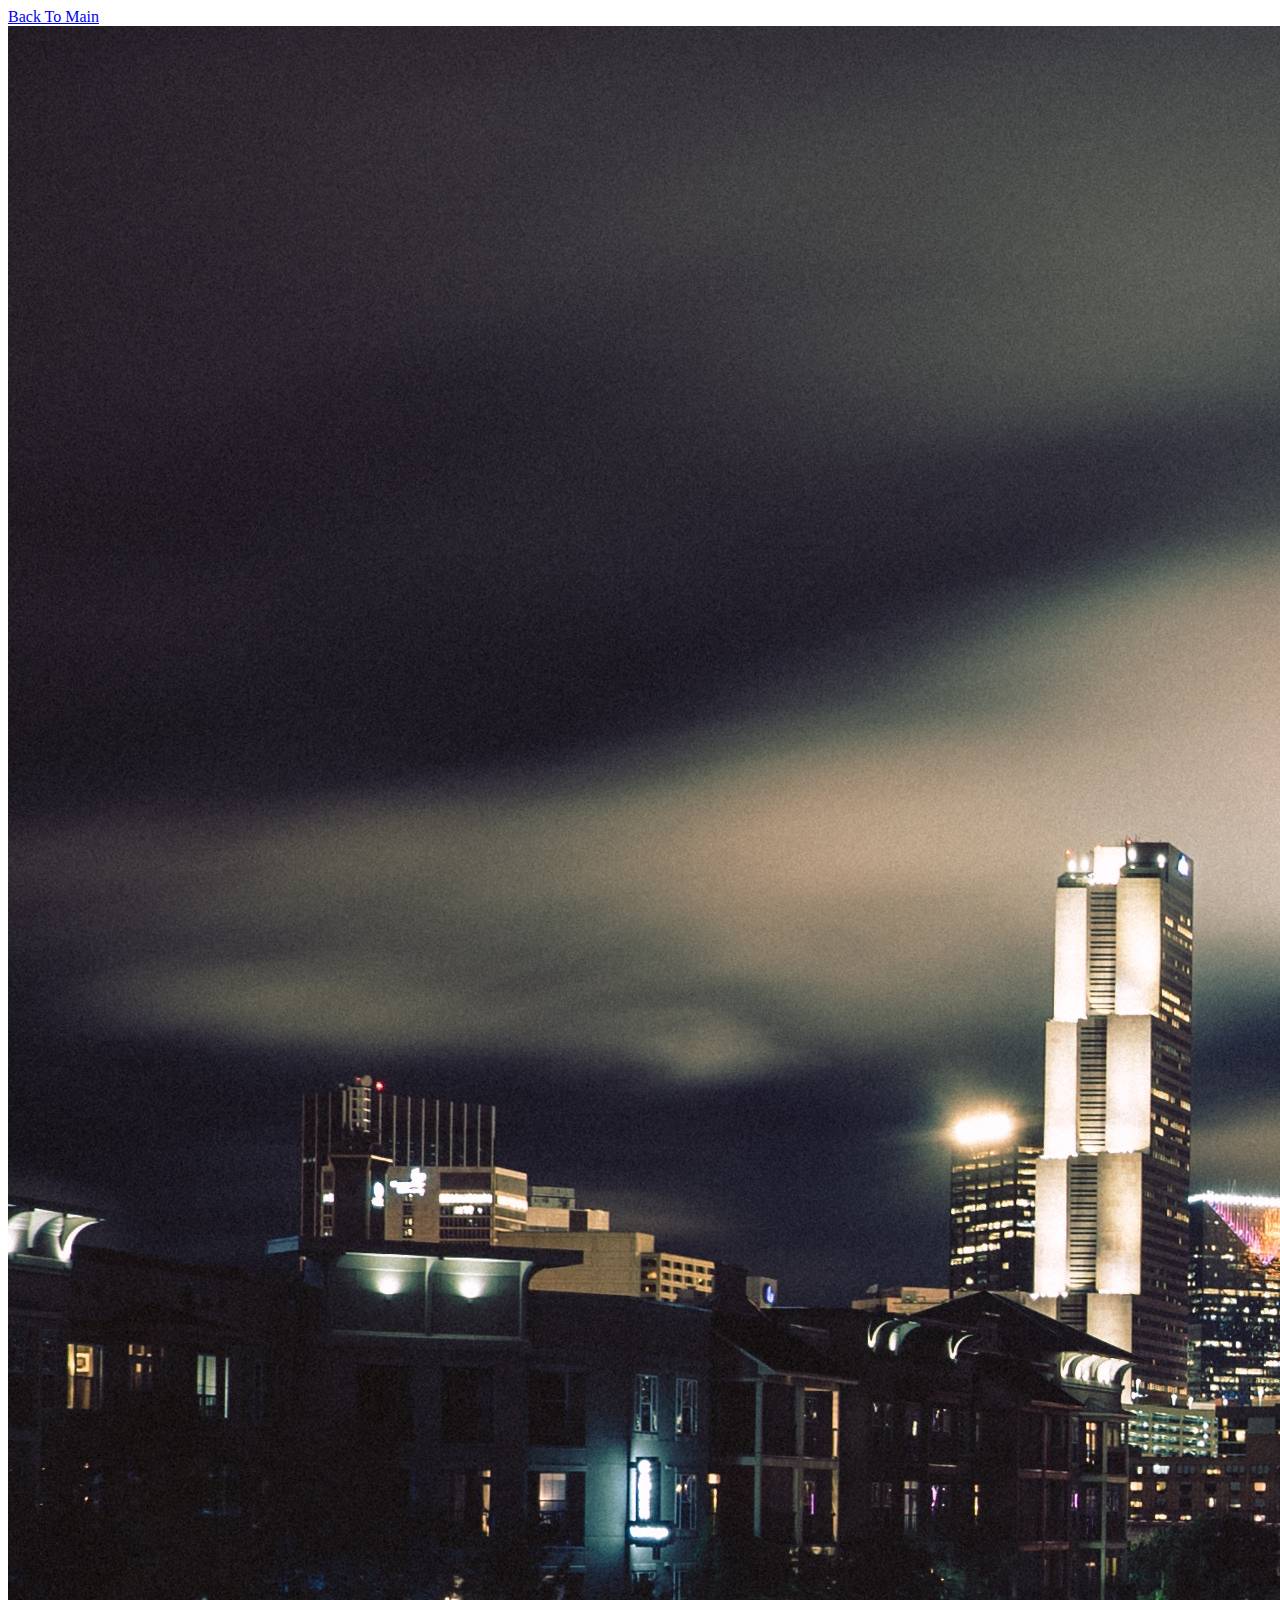
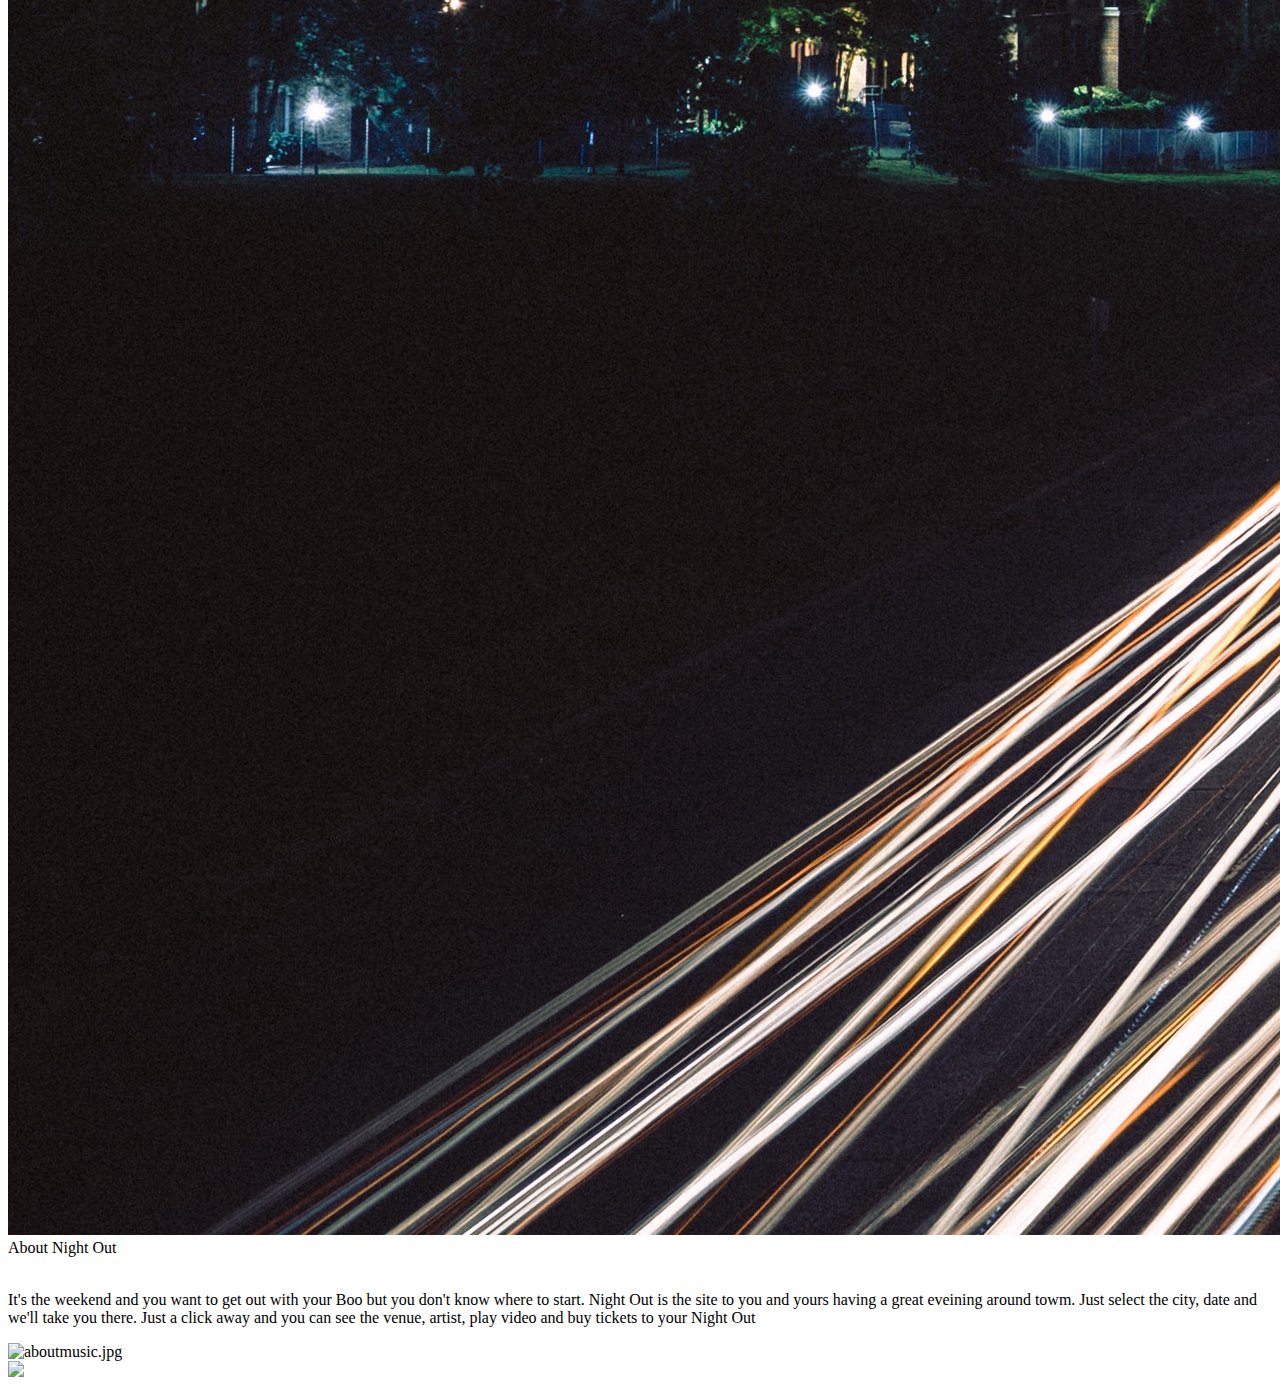
==== aboutapp.html @ 00032aaf "created about page and link to it" ====
<!DOCTYPE html>
<html lang="en">
<head>
    <meta charset="UTF-8">
    <meta name="viewport" content="width=device-width, initial-scale=1.0">
    <meta http-equiv="X-UA-Compatible" content="ie=edge">
    <link rel="stylesheet" href="https://stackpath.bootstrapcdn.com/bootstrap/4.1.3/css/bootstrap.min.css" integrity="sha384-MCw98/SFnGE8fJT3GXwEOngsV7Zt27NXFoaoApmYm81iuXoPkFOJwJ8ERdknLPMO"
        crossorigin="anonymous">
    <link rel="stylesheet" href="https://use.fontawesome.com/releases/v5.4.2/css/all.css" integrity="sha384-/rXc/GQVaYpyDdyxK+ecHPVYJSN9bmVFBvjA/9eOB+pb3F2w2N6fc5qB9Ew5yIns"
        crossorigin="anonymous">
    <link rel="stylesheet" href="../Night_Out/assets/css/aboutStyle.css" />
    <script src="https://cdnjs.cloudflare.com/ajax/libs/snap.svg/0.3.0/snap.svg-min.js"></script>
    <title>Document</title>
</head>
<body>
    <div class="container">
            <div class="btn-group">
                    <a href="../Night_Out/index.html" class="btn btn btn-Dark">Back To Main</a>
 <!--        <button type="button" class="btn btn-danger">Filter</button>
                    <button type="button" class="btn btn-danger dropdown-toggle dropdown-toggle-split" data-toggle="dropdown"
                        aria-haspopup="true" aria-expanded="false">
                        <span class="sr-only">Toggle Dropdown</span>
                    </button>
                    <div class="dropdown-menu">
                        <a class="dropdown-item" href="#">Action</a>
                        <a class="dropdown-item" href="#">Concert</a>
                        <a class="dropdown-item" href="#">Something else here</a>
                        <div class="dropdown-divider"></div>
                        <a class="dropdown-item" href="#">Separated link</a>
                    </div>-->
                </div>
  <!--      <div class="jumbotron"> -->
        <div class="header"><img src=".\assets\images\cityscape.jpg" alt="cityscape.jpg">
            </h1>About Night Out</h1>
        </div><br>
        <div class="row">
            <div class="colum">
                    <p>It's the weekend and you want to get out with your Boo but you don't know where to start.
                        Night Out is the site to you and yours having a great eveining around towm. Just select the city, date and we'll take you there.
                        Just a click away and you can see the venue, artist, play video and buy tickets to your Night Out</p>
            </div>
                <div class="colum">
                        <img src="../Night_Out/assets/images/aboutmusic.jpg" alt="aboutmusic.jpg">
                    <div class="colum"></div>    
                        <img src="https://images.unsplash.com/photo-1471877325906-aee7c2240b5f?ixlib=rb-0.3.5&s=4c530096fab3bd6e275b24ac53d65c51&auto=format&fit=crop&w=600&q=60">
                </div>
        </div>
    </div>        
           <!--    <div class="row">
                </div>--> 
        
    </div>
    
</body>
</html>
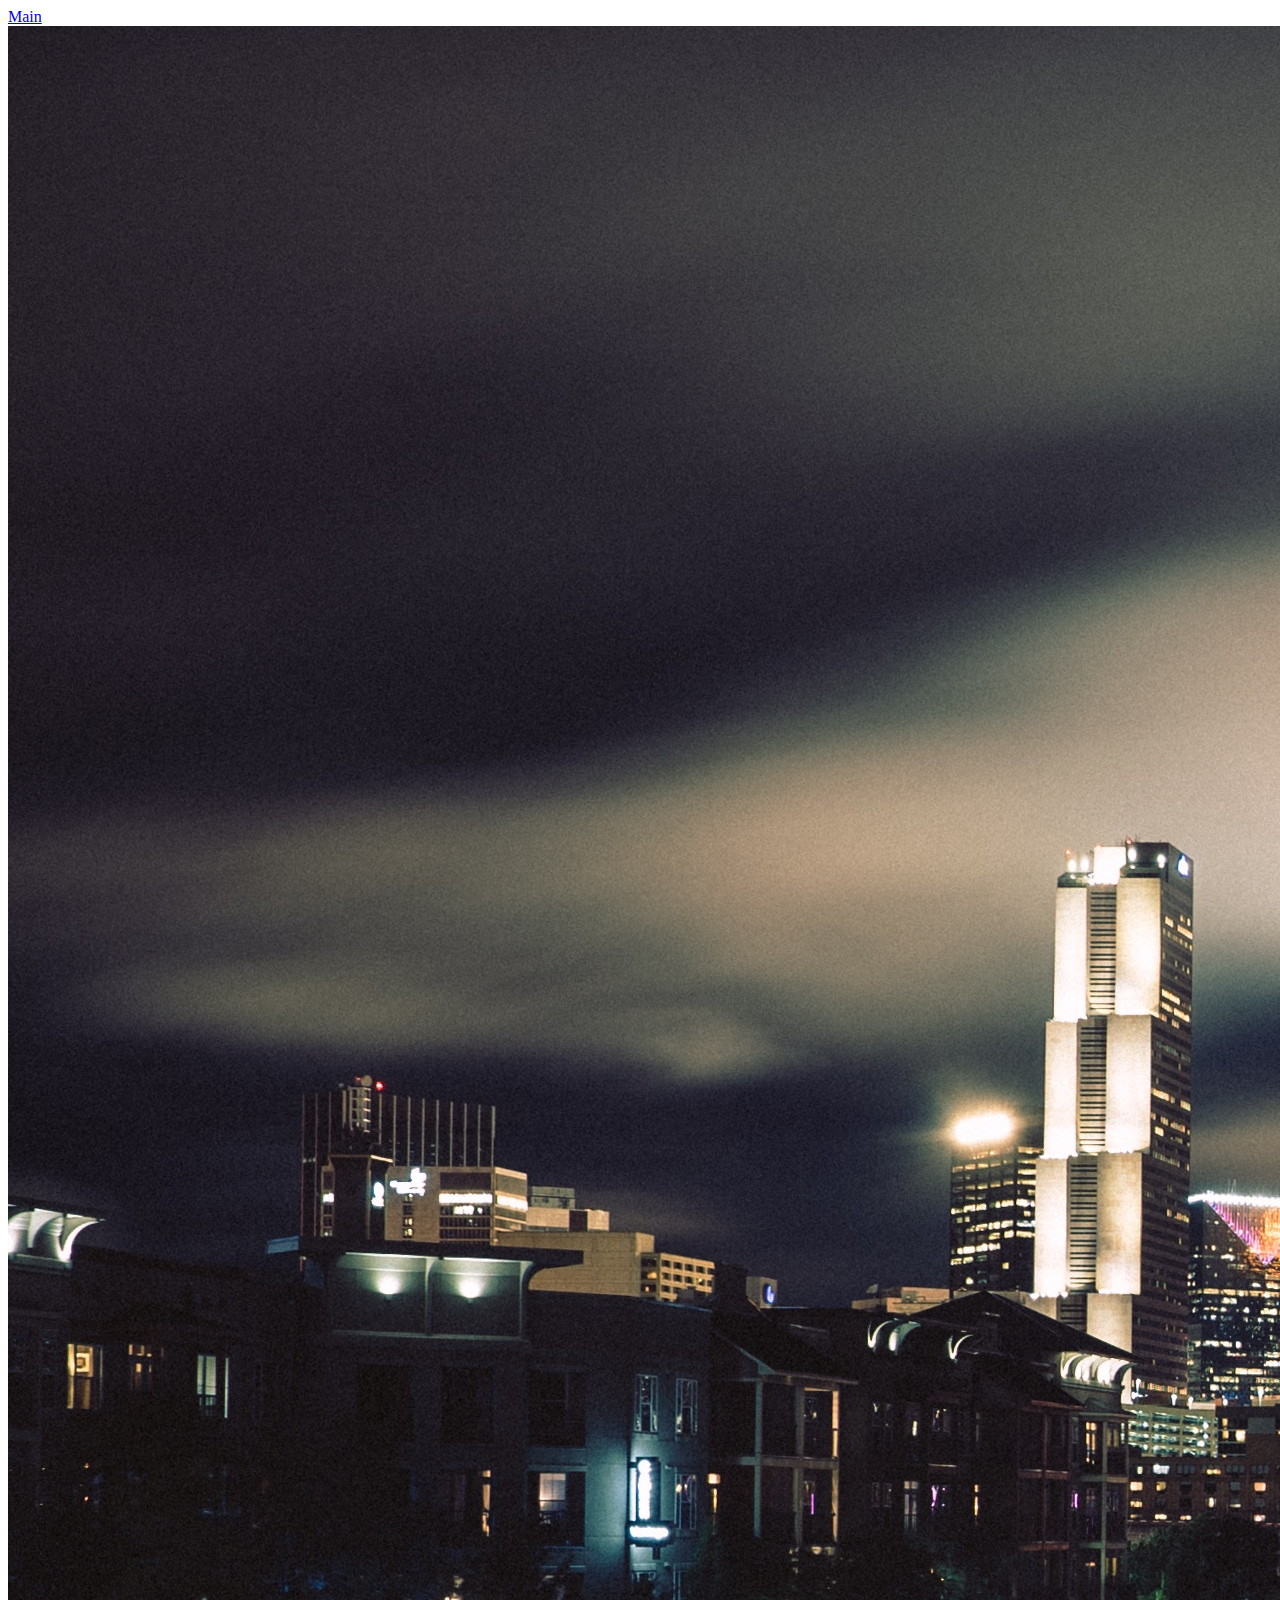
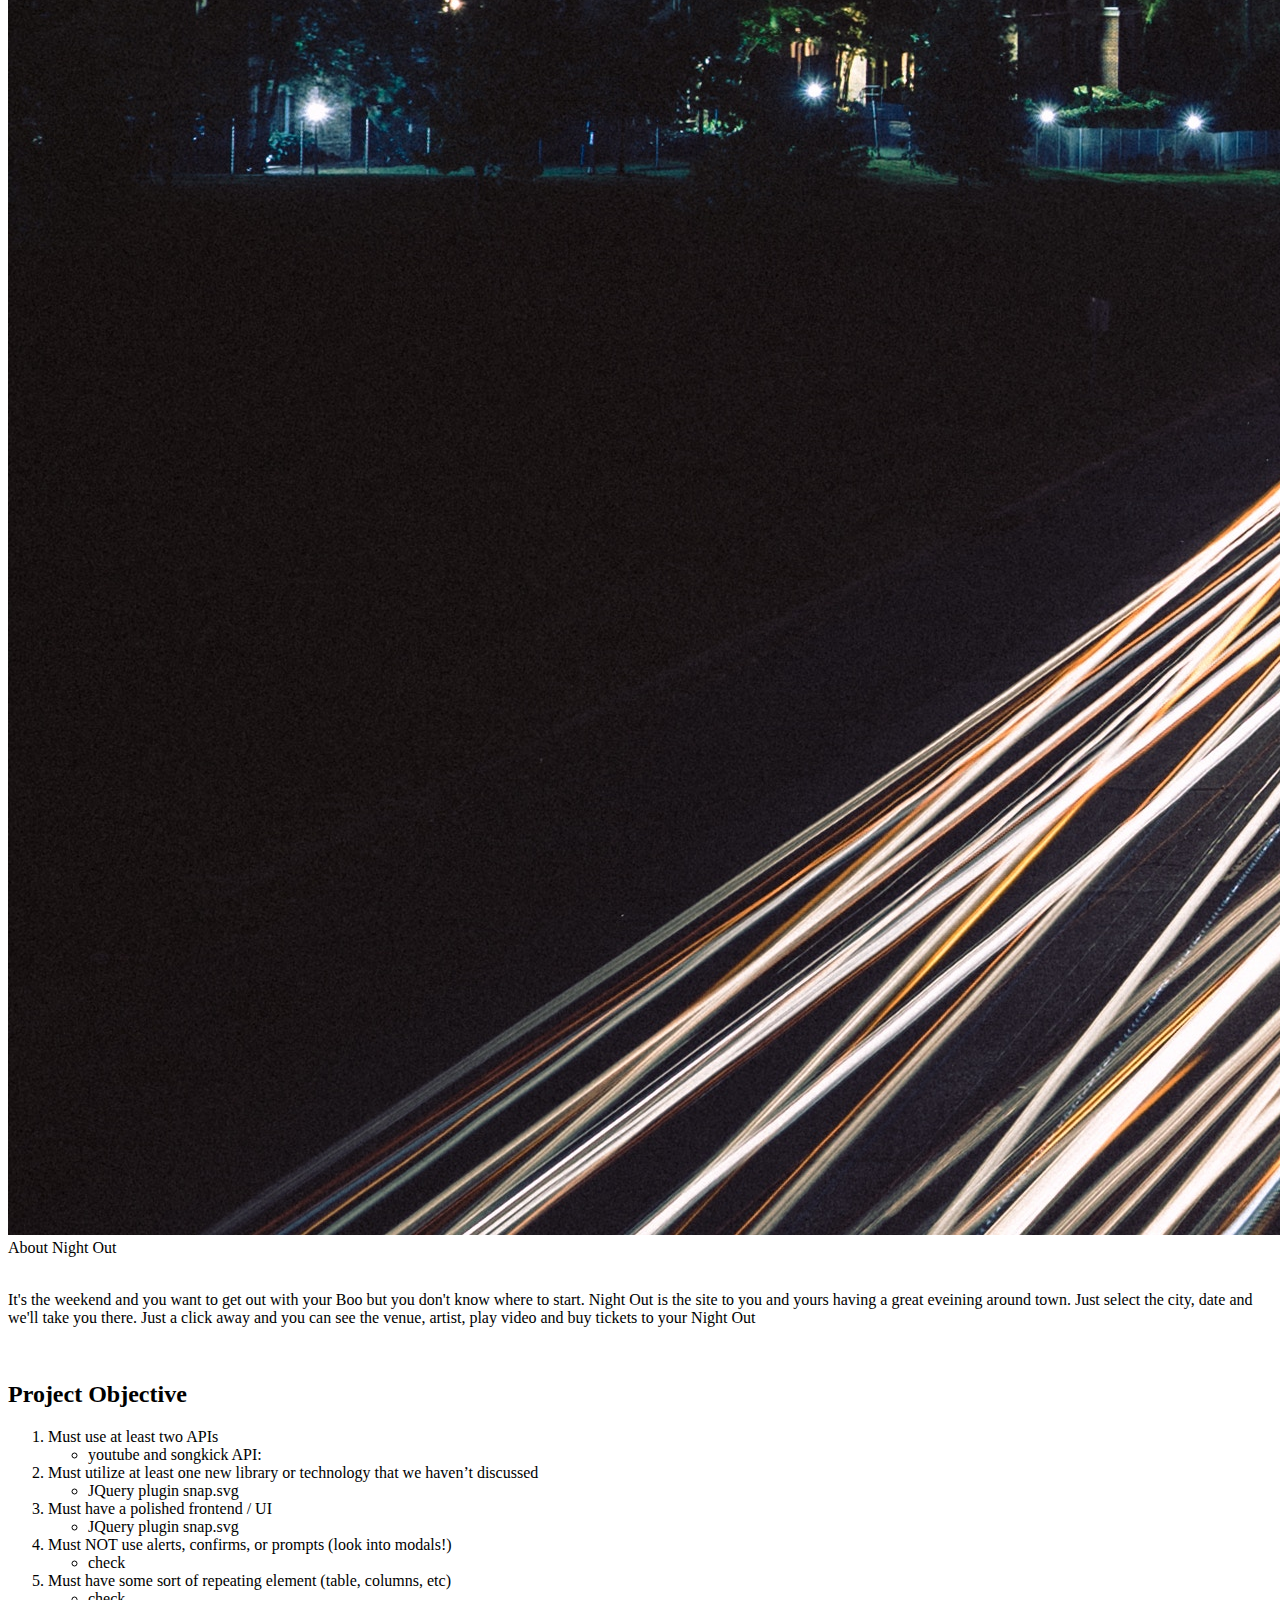
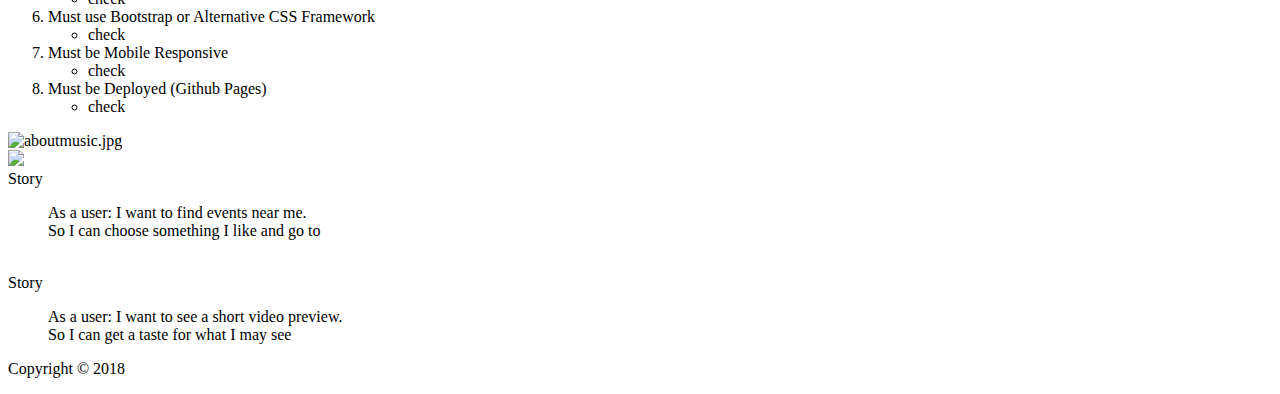
==== commit 2ed1e595: "about" ====
--- a/aboutapp.html
+++ b/aboutapp.html
@@ -10,25 +10,13 @@
         crossorigin="anonymous">
     <link rel="stylesheet" href="../Night_Out/assets/css/aboutStyle.css" />
     <script src="https://cdnjs.cloudflare.com/ajax/libs/snap.svg/0.3.0/snap.svg-min.js"></script>
-    <title>Document</title>
+    <title>About</title>
 </head>
 <body>
     <div class="container">
-            <div class="btn-group">
-                    <a href="../Night_Out/index.html" class="btn btn btn-Dark">Back To Main</a>
- <!--        <button type="button" class="btn btn-danger">Filter</button>
-                    <button type="button" class="btn btn-danger dropdown-toggle dropdown-toggle-split" data-toggle="dropdown"
-                        aria-haspopup="true" aria-expanded="false">
-                        <span class="sr-only">Toggle Dropdown</span>
-                    </button>
-                    <div class="dropdown-menu">
-                        <a class="dropdown-item" href="#">Action</a>
-                        <a class="dropdown-item" href="#">Concert</a>
-                        <a class="dropdown-item" href="#">Something else here</a>
-                        <div class="dropdown-divider"></div>
-                        <a class="dropdown-item" href="#">Separated link</a>
-                    </div>-->
-                </div>
+            <div class="d-flex justify-content-end">
+                    <a href="../Night_Out/index.html" class="btn btn-outline-secondary">Main</a>
+            </div>
   <!--      <div class="jumbotron"> -->
         <div class="header"><img src=".\assets\images\cityscape.jpg" alt="cityscape.jpg">
             </h1>About Night Out</h1>
@@ -36,20 +24,63 @@
         <div class="row">
             <div class="colum">
                     <p>It's the weekend and you want to get out with your Boo but you don't know where to start.
-                        Night Out is the site to you and yours having a great eveining around towm. Just select the city, date and we'll take you there.
-                        Just a click away and you can see the venue, artist, play video and buy tickets to your Night Out</p>
+                        Night Out is the site to you and yours having a great eveining around town. Just select the city, date and we'll take you there.
+                        Just a click away and you can see the venue, artist, play video and buy tickets to your Night Out</p><br>
+
+                        <h2>Project Objective</h2>
+                        <ol type="1">
+                            <li>Must use at least two APIs
+                                    <ul><li>youtube and songkick API:</li></ul>
+                            </li>
+                            <li>Must utilize at least one new library or technology that we haven’t discussed
+                                    <ul><li>JQuery plugin snap.svg</li></ul>
+                            </li>
+                            <li>Must have a polished frontend / UI
+                                    <ul><li>JQuery plugin snap.svg</li></ul>
+                            </li><li> Must NOT use alerts, confirms, or prompts (look into modals!)
+                                    <ul><li>check</li></ul>
+                            </li><li>Must have some sort of repeating element (table, columns, etc)
+                                    <ul><li>check</li></ul>
+                            </li><li>Must use Bootstrap or Alternative CSS Framework
+                                    <ul><li>check</li></ul>
+                            </li><li>Must be Mobile Responsive
+                                    <ul><li>check</li></ul>
+                            </li><li>Must be Deployed (Github Pages)
+                                    <ul><li>check</li></ul>                        
             </div>
                 <div class="colum">
                         <img src="../Night_Out/assets/images/aboutmusic.jpg" alt="aboutmusic.jpg">
                     <div class="colum"></div>    
                         <img src="https://images.unsplash.com/photo-1471877325906-aee7c2240b5f?ixlib=rb-0.3.5&s=4c530096fab3bd6e275b24ac53d65c51&auto=format&fit=crop&w=600&q=60">
                 </div>
+                <div class="colum">
+                        <div class="card">
+                                <div class="card-header bg-dark">
+                                  Story
+                                </div>
+                                <div class="card-body bg-secondary">
+                                  <blockquote class="blockquote mb-0">
+                                    <p>As a user: I want to find events near me. <br>So I can choose something I like and go to</p>
+                                  </blockquote>
+                                </div>
+                               </div><br>
+                               <div class="card">
+                                    <div class="card-header bg-dark">
+                                      Story
+                                    </div>
+                                    <div class="card-body bg-secondary">
+                                      <blockquote class="blockquote mb-0">
+                                        <p>As a user: I want to see a short video preview. <br>So I can get a taste for what I may see</p>
+                                        <footer class="blockquote-footer"><cite title="Source Title"></cite></footer>
+                                      </blockquote>
+                                    </div>
+                                   </div>
+                </div>
         </div>
-    </div>        
-           <!--    <div class="row">
-                </div>--> 
-        
+    </div>       
     </div>
-    
+    <div class="footer">
+            <p>Copyright © 2018</p>
+    </div>
 </body>
 </html>